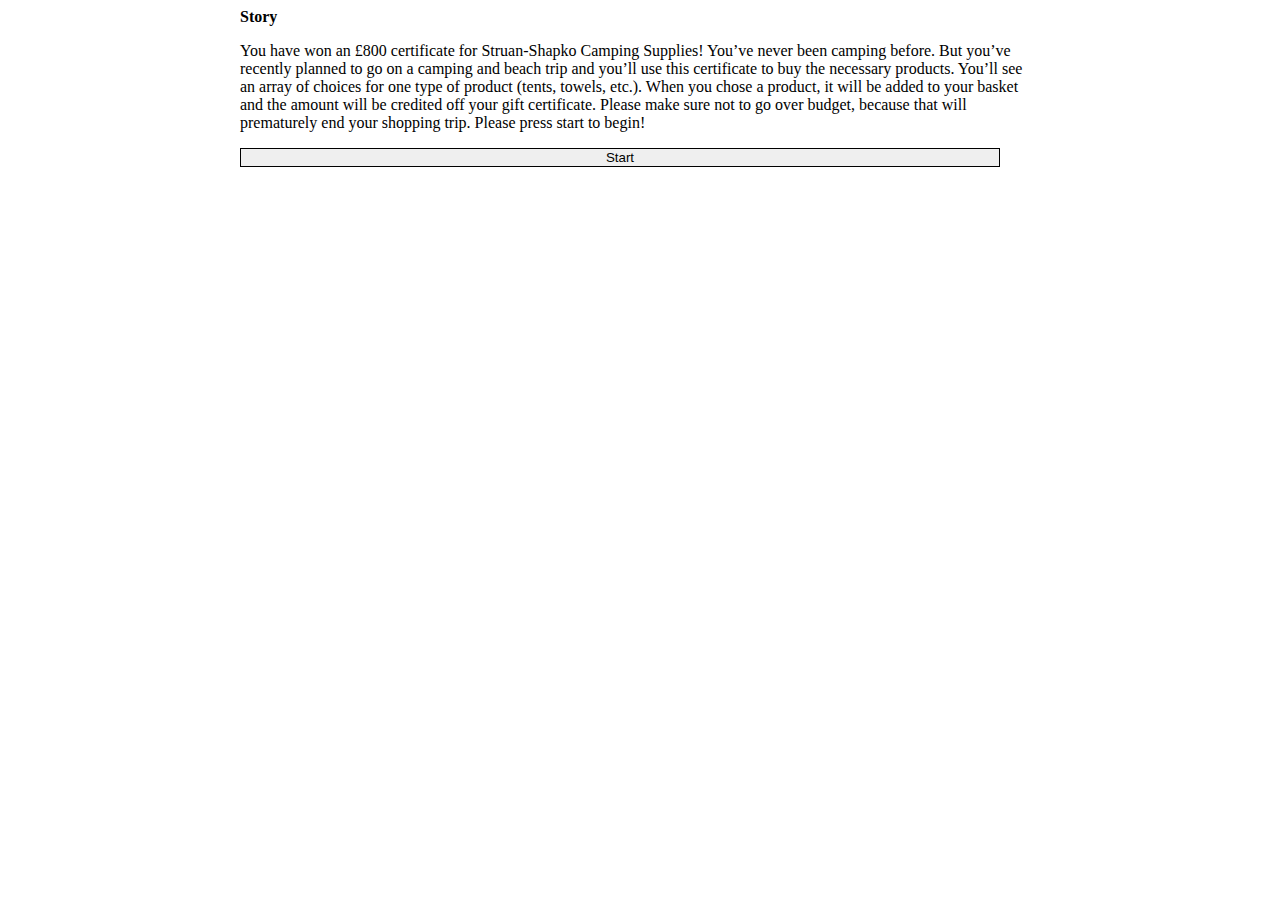
==== Website/templates/intro2.html @ 22a04466 "forgot files" ====
<!DOCTYPE html>
<html lang="en">

<head>
  <meta charset="UTF-8">
  <title>Project Thing</title>
  <meta name="viewport" content="width=device-width, initial-scale=1.0">
  <meta http-equiv="X-UA-Compatible" content="ie=edge">
  <link rel="stylesheet" href="https://stackpath.bootstrapcdn.com/bootstrap/4.1.1/css/bootstrap.min.css" integrity="sha384-WskhaSGFgHYWDcbwN70/dfYBj47jz9qbsMId/iRN3ewGhXQFZCSftd1LZCfmhktB" crossorigin="anonymous">
  <link rel="stylesheet" href="../static/css/test.css">
  <script src="https://ajax.googleapis.com/ajax/libs/jquery/3.3.1/jquery.min.js"></script>
</head>

<body>
  <div class="container h-100 row align-items-center" style="margin: auto;">
    <div class="card card-block" style="width: 50rem; margin: auto;">
      <div class="card-body">
        <h4 class="card-title" style="margin:auto">Story</h4>
        <p class="card-text">You have won an £800 certificate for Struan-Shapko Camping Supplies! You’ve never been camping before. But you’ve recently planned to go on a camping and beach trip and
          you’ll use this certificate to buy the necessary products. You’ll see an array of choices for one type of product (tents, towels, etc.). When you chose a product, it will be added to your basket and the amount will be credited off your
          gift certificate. Please make sure not to go over budget, because that will prematurely end your shopping trip. Please press start to begin!

        </p>
        <a href="\start">
          <button class="btn btn-light" id="button" type="submit">Start</button>
        </a>
      </div>
    </div>
  </div>
</body>

</html>
---- Website/static/css/test.css ----
.container,
html,
body {
    height: 90%;
    font-family: Verdana serif;
}

p {
    color: black;
}

body {
    padding-left: 5%;
    padding-right: 5%;

    background: url(Background1.jpg);
    background-size: auto;
}

.table {
    width: 20%;
    height: 15%;
    display: inline-block;
    /*border: 2px solid black;*/
    /*margin: 0 0 2vw 0;*/
    text-align: center;
    vertical-align: middle;
    /*line-height: 55px;*/
    font-size: 1.5rem;
}

.btn {
    width: 95%;
    height: 95%;
    border: 1px solid black;
}

.closed {
    background-color: red;
}

.closed:hover {
    cursor: default !important;
}

.container {
    width: 95%;

    margin: 0 auto;
    /*padding-left: 10%;*/
}

.flex {
    display: flex;
    flex-direction: column;
    justify-content: center;
    align-content: stretch;
    flex-wrap: wrap;
}

.tables {
    padding-left: 15%;
    padding-right: 5%;
}
.navbar {
    border-radius: 6px;
    border: 1px solid black;
    height: 10%;
    margin: 3%;
    /*background-image: url("background2.jpg");
    background-size: center;*/
    background-color: rgba(146, 102, 102, 0.575)
}

.contact  {
    background-color: rgb(255, 253, 249);
    border-radius: 6px;
    border: 1px solid black;
}
.error {
    padding-left: 3%;
}

{box-sizing: border-box;}

/* Button used to open the contact form - fixed at the bottom of the page */
.open-button {
  background-color: #555;
  color: white;
  padding: 16px 20px;
  border: none;
  cursor: pointer;
  opacity: 0.8;
  position: fixed;
  bottom: 23px;
  right: 28px;
  width: 280px;
}

/* The popup form - hidden by default */
.form-popup {
  display: none;
  position: fixed;
  bottom: 0;
  right: 15px;
  border: 3px solid #f1f1f1;
  z-index: 9;
}

/* Add styles to the form container */
.form-container {
  max-width: 300px;
  padding: 10px;
  background-color: white;
}

/* Full-width input fields */
.form-container input[type=text], .form-container input[type=password] {
  width: 100%;
  padding: 15px;
  margin: 5px 0 22px 0;
  border: none;
  background: #f1f1f1;
}

/* When the inputs get focus, do something */
.form-container input[type=text]:focus, .form-container input[type=password]:focus {
  background-color: #ddd;
  outline: none;
}

/* Set a style for the submit/login button */
.form-container .btn {
  background-color: #4CAF50;
  color: white;
  padding: 16px 20px;
  border: none;
  cursor: pointer;
  width: 100%;
  margin-bottom:10px;
  opacity: 0.8;
}

/* Add a red background color to the cancel button */
.form-container .cancel {
  background-color: red;
}

/* Add some hover effects to buttons */
.form-container .btn:hover, .open-button:hover {
  opacity: 1;
}
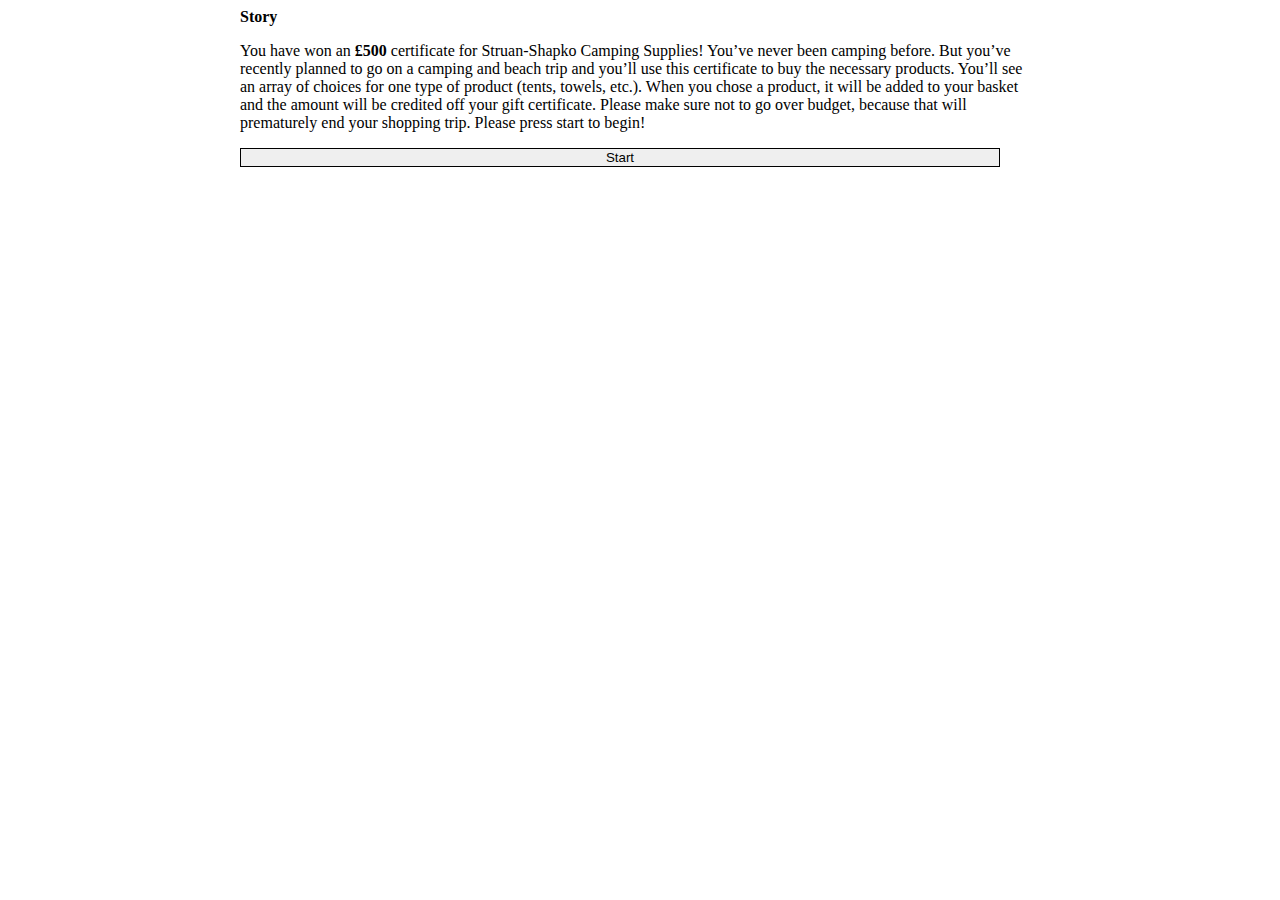
==== commit b8482758: "Basically done!" ====
--- a/Website/templates/intro2.html
+++ b/Website/templates/intro2.html
@@ -16,7 +16,7 @@
     <div class="card card-block" style="width: 50rem; margin: auto;">
       <div class="card-body">
         <h4 class="card-title" style="margin:auto">Story</h4>
-        <p class="card-text">You have won an £800 certificate for Struan-Shapko Camping Supplies! You’ve never been camping before. But you’ve recently planned to go on a camping and beach trip and
+        <p class="card-text">You have won an <b>£500</b> certificate for Struan-Shapko Camping Supplies! You’ve never been camping before. But you’ve recently planned to go on a camping and beach trip and
           you’ll use this certificate to buy the necessary products. You’ll see an array of choices for one type of product (tents, towels, etc.). When you chose a product, it will be added to your basket and the amount will be credited off your
           gift certificate. Please make sure not to go over budget, because that will prematurely end your shopping trip. Please press start to begin!
 
